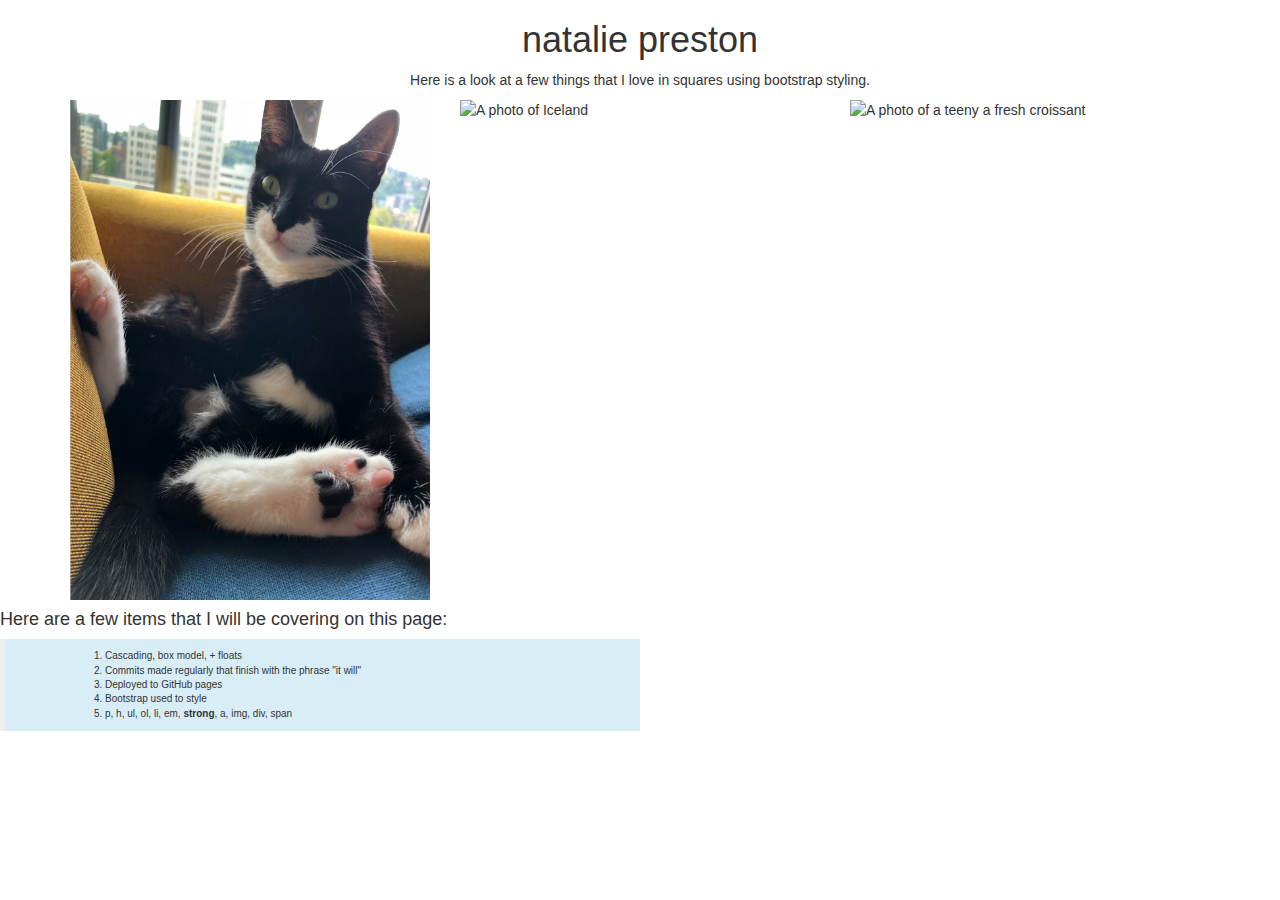
==== HTML and CSS/portfolio.html @ e0378587 "Bootstrap styling for image boxes and helper class." ====
<!DOCTYPE html>
<html lang="en" dir="ltr">
  <head>
    <title>Natalie Preston's Portfolio</title>
    <link href="bootstrap.css" rel="stylesheet" type="text/css" media="all">
    <link href="img">
    <link href="styles.css" rel="stylesheet" type="text/css" media="all">
    <title>natalie preston</title>
  </head>
  <body>

    <div class="header">
      <h1>natalie preston</h1>
      <p>Here is a look at a few things that I love in squares using bootstrap styling.</p>
    </div>

    <div class="container">
      <div class="row">
        <div class="col-md-4">
          <img src="peanut.jpeg" alt="A photo of a teeny peanut" class="center">
        </div>
        <div class="col-md-4">
          <img src="https://www.nationalgeographic.com/content/dam/travel/2017-digital/iceland-myths/trolls-toes-reynisdrangar-vik-iceland.jpg" alt="A photo of Iceland" class="center">
        </div>
        <div class="col-md-4">
          <img  src="https://sallysbakingaddiction.com/wp-content/uploads/2018/03/homemade-croissants.jpg" alt="A photo of a teeny a fresh croissant" class="center">
        </div>
      </div>
    </div>

    <div class="quote-box">
      <h4>Here are a few items that I will be covering on this page:</h4>
      <blockquote class="bg-info">
        <ul>
          <ol>
            <li>Cascading, box model, + floats</li>
            <li>Commits made regularly that finish with the phrase "it will"</li>
            <li>Deployed to GitHub pages</li>
            <li>Bootstrap used to style</li>
            <li>p, h, ul, ol, li, em, <strong>strong</strong>, a, img, div, span</li>
          </ol>
        </ul>
      </blockquote>
      </div>
    </div>



  </body>
</html>
---- HTML and CSS/styles.css ----
.header {
  text-align: center;
}

img {
  height: 500px;
  width: 400px;
}

.center {
  display: block;
    margin-left: auto;
    margin-right: auto;
    width: 100%;}

.bg-info {
  font-size: 10px;
  width: 50%;
  align: center;
}

.strong{
  font-weight: strong;

}

.quote-box {
  align-content: center;
}
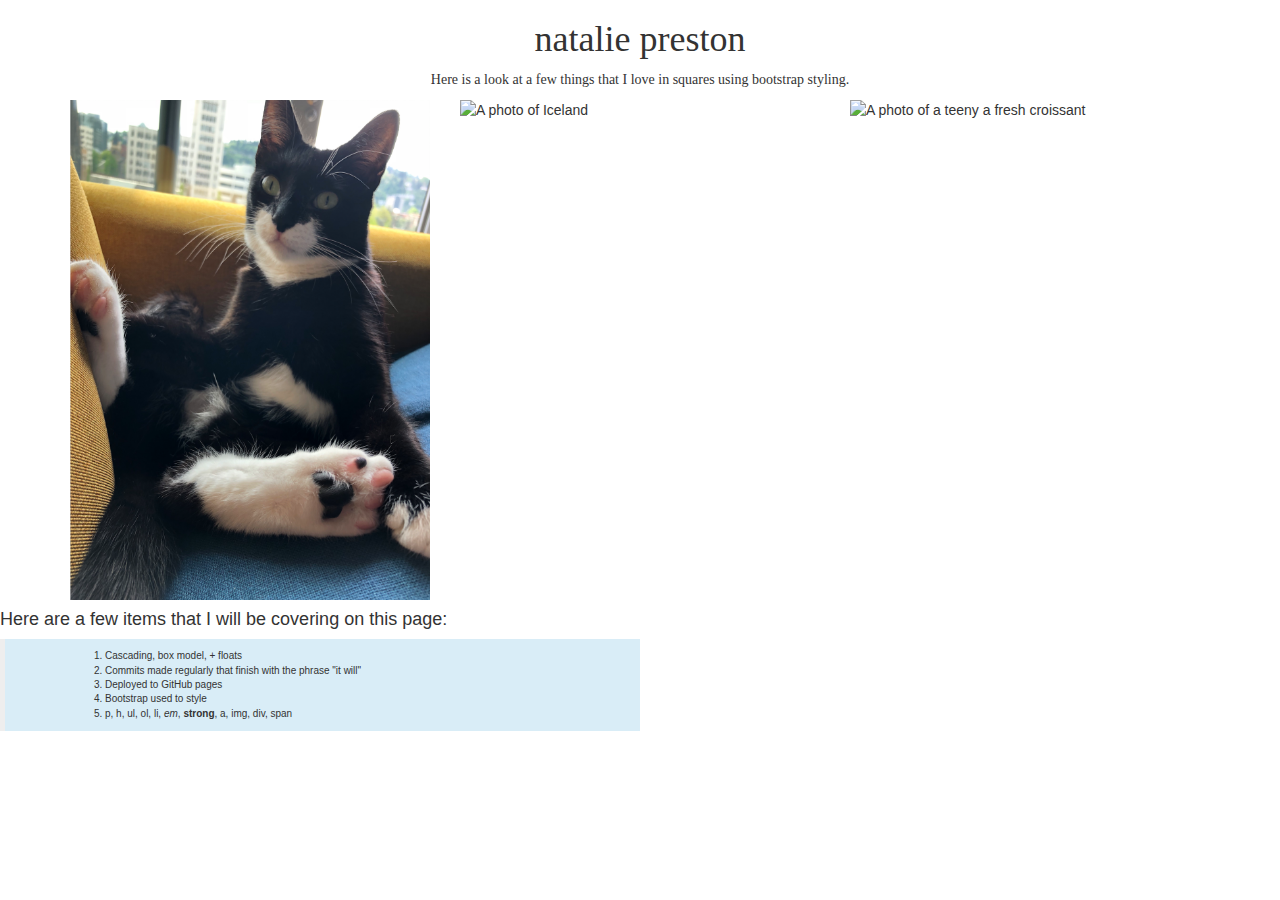
==== commit 79c994c8: "Added a new font-family to .header" ====
--- a/HTML and CSS/portfolio.html
+++ b/HTML and CSS/portfolio.html
@@ -37,7 +37,7 @@
             <li>Commits made regularly that finish with the phrase "it will"</li>
             <li>Deployed to GitHub pages</li>
             <li>Bootstrap used to style</li>
-            <li>p, h, ul, ol, li, em, <strong>strong</strong>, a, img, div, span</li>
+            <li>p, h, ul, ol, li, <em>em</em>, <strong>strong</strong>, a, img, div, span</li>
           </ol>
         </ul>
       </blockquote>
--- a/HTML and CSS/styles.css
+++ b/HTML and CSS/styles.css
@@ -1,5 +1,6 @@
 .header {
   text-align: center;
+  font-family: times;
 }
 
 img {
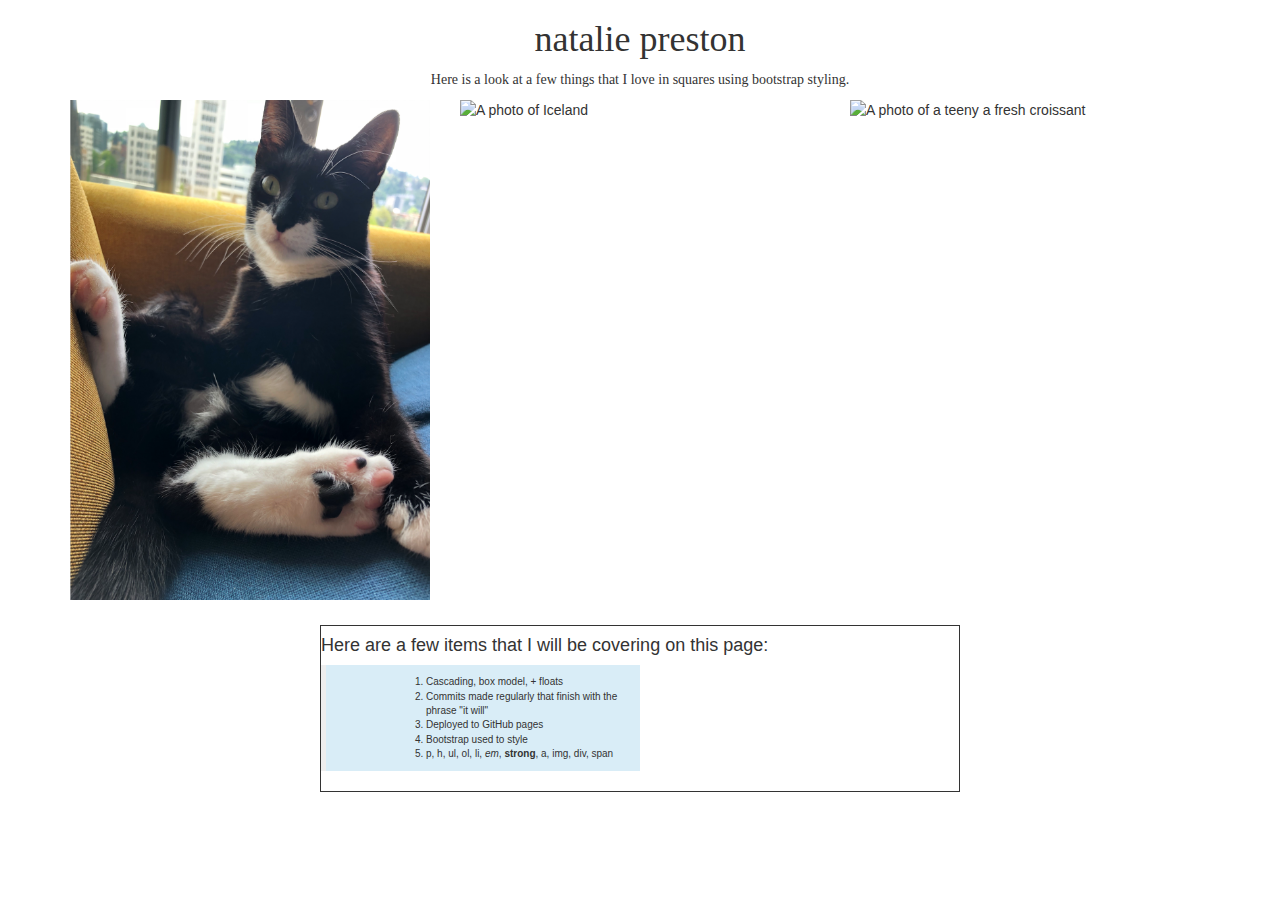
==== commit b632c66f: "Centered and applied the box model to the quote box" ====
--- a/HTML and CSS/portfolio.html
+++ b/HTML and CSS/portfolio.html
@@ -41,7 +41,7 @@
           </ol>
         </ul>
       </blockquote>
-      </div>
+    </div>
     </div>
 
 
--- a/HTML and CSS/styles.css
+++ b/HTML and CSS/styles.css
@@ -26,5 +26,10 @@
 }
 
 .quote-box {
-  align-content: center;
+  margin: auto;
+  margin-top: 25px;
+  border-style: solid;
+  border-width: thin;
+  width: 50%;
+
 }
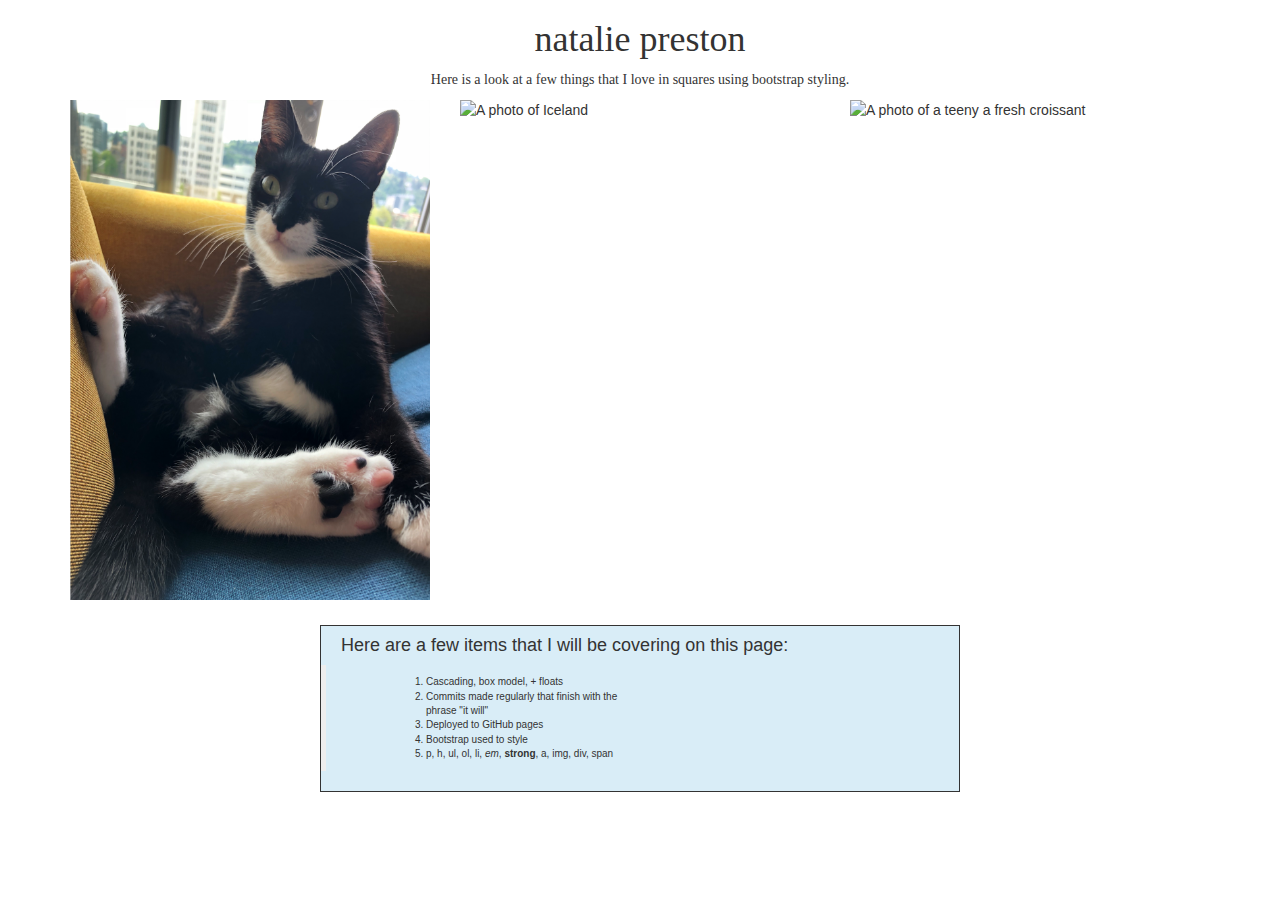
==== commit c0b99abb: "Finish adding indent and background color to quote box." ====
--- a/HTML and CSS/portfolio.html
+++ b/HTML and CSS/portfolio.html
@@ -29,7 +29,7 @@
     </div>
 
     <div class="quote-box">
-      <h4>Here are a few items that I will be covering on this page:</h4>
+      <h4 class="indent">Here are a few items that I will be covering on this page:</h4>
       <blockquote class="bg-info">
         <ul>
           <ol>
@@ -42,7 +42,6 @@
         </ul>
       </blockquote>
     </div>
-    </div>
 
 
 
--- a/HTML and CSS/styles.css
+++ b/HTML and CSS/styles.css
@@ -31,5 +31,9 @@
   border-style: solid;
   border-width: thin;
   width: 50%;
+  background-color: #d9edf7;
+}
 
+.indent {
+  padding-left: 20px;
 }
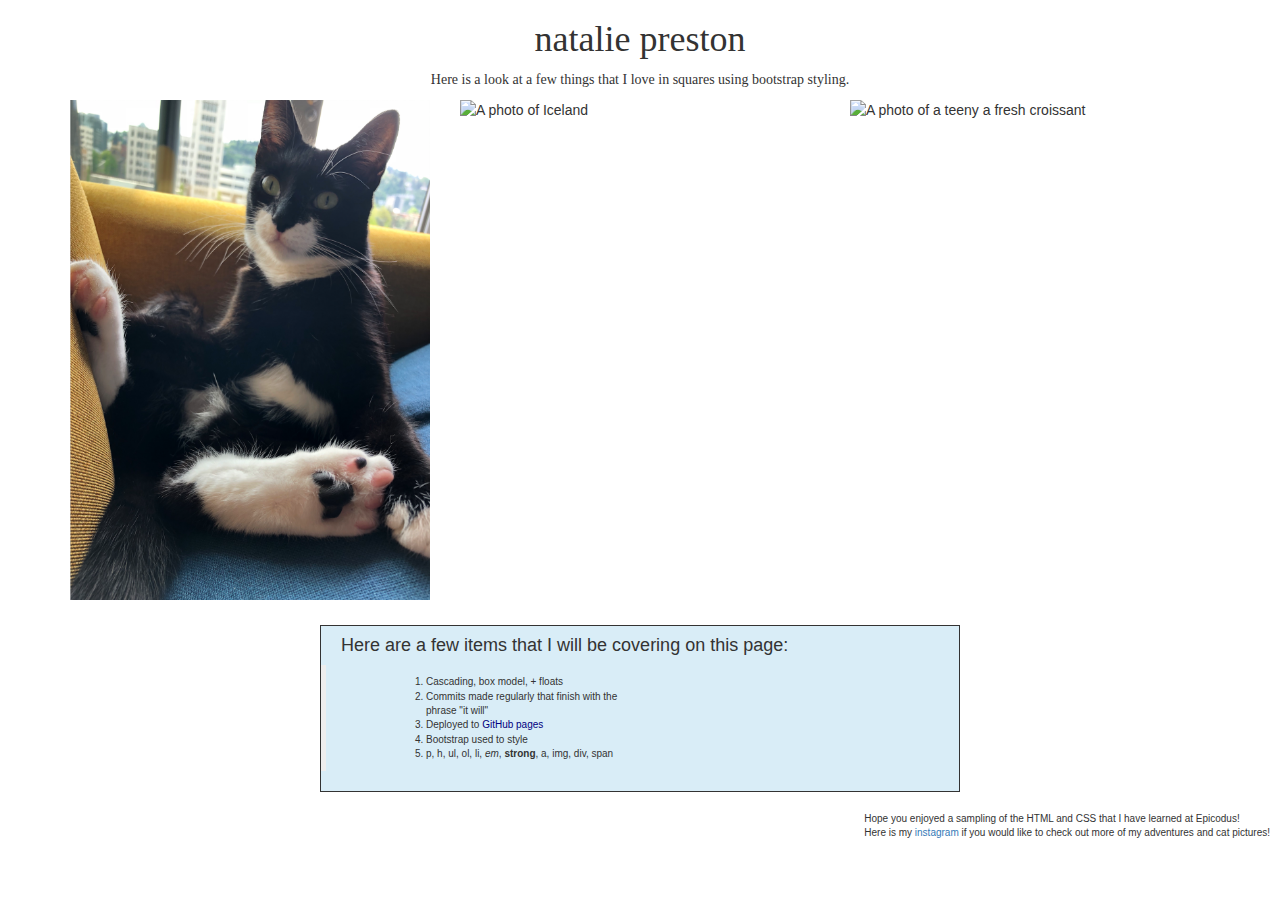
==== commit ebc0e751: "Add a float link box that floats right and includes a link to my instagram for further information." ====
--- a/HTML and CSS/portfolio.html
+++ b/HTML and CSS/portfolio.html
@@ -35,7 +35,7 @@
           <ol>
             <li>Cascading, box model, + floats</li>
             <li>Commits made regularly that finish with the phrase "it will"</li>
-            <li>Deployed to GitHub pages</li>
+            <li>Deployed to <span style="color:#000080">GitHub pages</span></li>
             <li>Bootstrap used to style</li>
             <li>p, h, ul, ol, li, <em>em</em>, <strong>strong</strong>, a, img, div, span</li>
           </ol>
@@ -43,6 +43,10 @@
       </blockquote>
     </div>
 
+<div class="float-link">
+  <p>Hope you enjoyed a sampling of the HTML and CSS that I have learned at Epicodus! <br>Here is my <a href="https://www.instagram.com/natalie__preston/">instagram</a> if you would like to check out more of my adventures and cat pictures!</p>
+
+</div>
 
 
   </body>
--- a/HTML and CSS/styles.css
+++ b/HTML and CSS/styles.css
@@ -36,4 +36,12 @@
 
 .indent {
   padding-left: 20px;
+
 }
+
+.float-link{
+  float: right;
+  font-size: 10px;
+  margin-right: 10px;
+  padding-top: 20px;
+}
